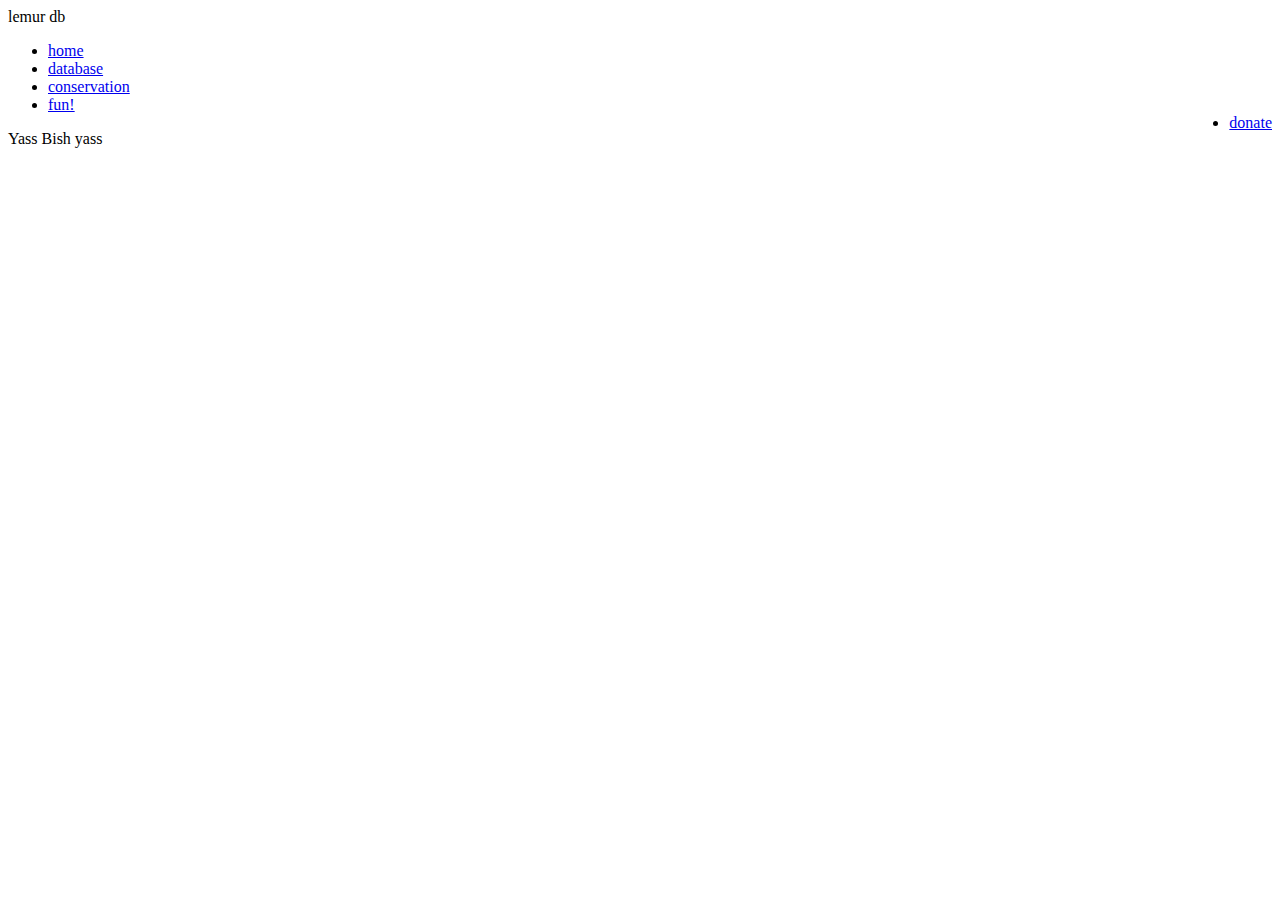
==== index.html @ 900bdab2 "yer" ====
<!DOCTYPE html>
<html>
<head>
<link rel="stylesheet" href="LemurDB.css">

<script type="text/javascript"></script>

</head>
<body>

<div id="maincontainer"> <!-- Main container Opened -->

<div id="headerarea"> <!-- Main container Opened -->


<div id="headercontainer"> <!-- header container Opened -->
<span id="mainheading">lemur db</span>
</div> <!-- header container closed -->


<div id="navbar"> <!-- navbar Opened -->
<ul>
  <li><a href="#home">home</a></li>
  <li><a href="#database">database</a></li>
  <li><a href="#conservation">conservation</a></li>
  <li><a href="#fun">fun!</a></li>
  <li style="float:right"><a class="donatetab" href="#donate">donate</a></li>
</ul>
</div> <!-- navbar  closed -->

<p></p>

</div> <!-- header area  closed -->

<div id="page"> <!-- page opened -->
<div id="pagecontent"> <!-- pagecontent opened -->
Yass Bish yass
</div> <!-- pagecontent closed -->
</div> <!-- page closed -->















</div> <!-- Main container closed -->

</body>
</html>
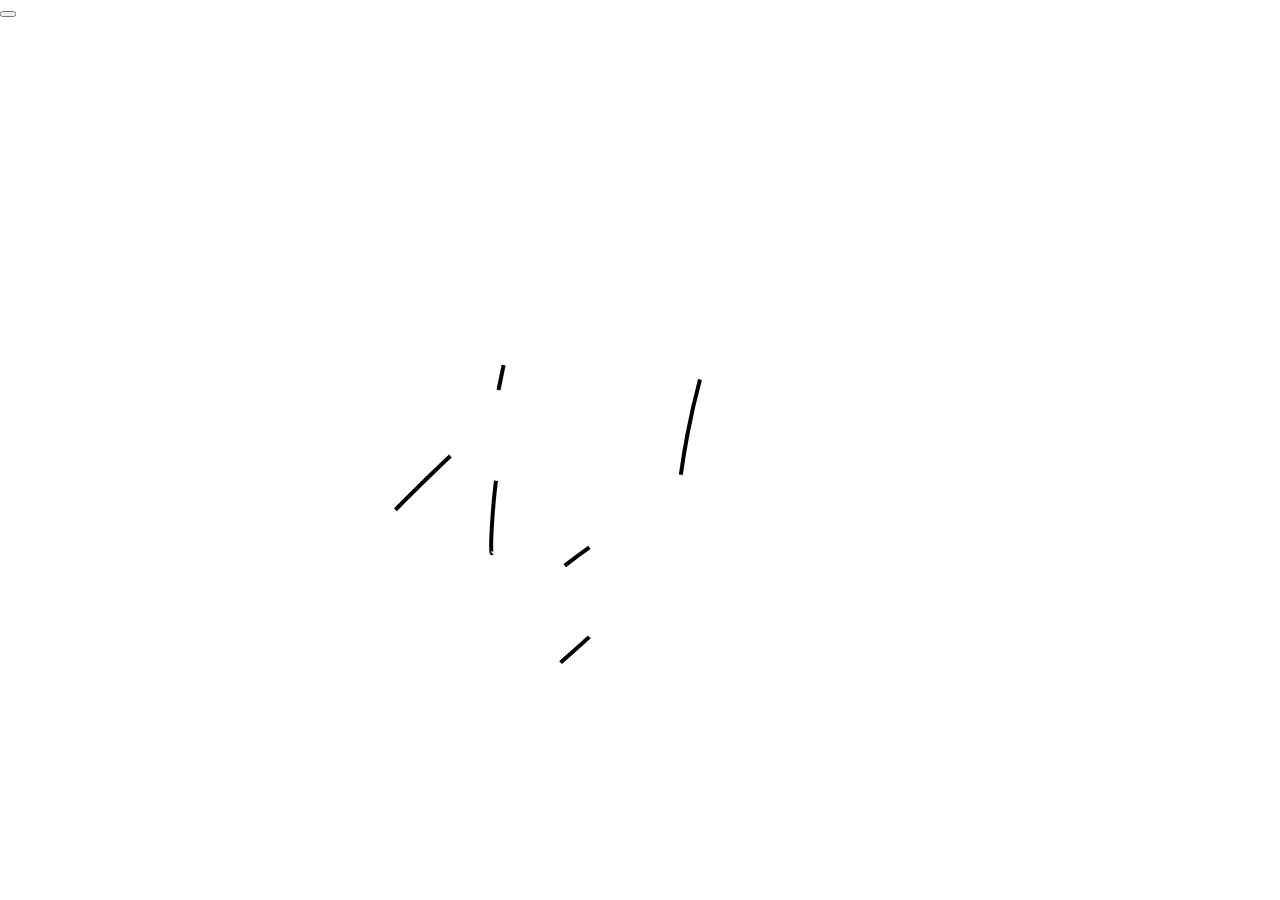
==== commit ab4d8d51: "NameChange" ====
--- a/index.html
+++ b/index.html
@@ -1,58 +1,93 @@
 <!DOCTYPE html>
 <html>
 <head>
-<link rel="stylesheet" href="LemurDB.css">
-
-<script type="text/javascript"></script>
-
+  <meta charset="UTF-8">
+  <title>Signature Animated</title>
+  <link rel="stylesheet" href="signatureanimate.css">
 </head>
 <body>
-
-<div id="maincontainer"> <!-- Main container Opened -->
-
-<div id="headerarea"> <!-- Main container Opened -->
+<svg id="sigsvg" version="1.1" id="Layer_1" xmlns="http://www.w3.org/2000/svg" xmlns:xlink="http://www.w3.org/1999/xlink" x="0px" y="0px"
+   width="800px" height="800px" viewBox="0 0 200 200" xml:space="preserve">
 
 
-<div id="headercontainer"> <!-- header container Opened -->
-<span id="mainheading">lemur db</span>
-</div> <!-- header container closed -->
+    <path d="M52.6,101.5c-11.6,10.8-33.7,33.8-33.2,33.9c0.6,0.2,11.1-6.6,16-10.9c35.2-30.9,75.3-55.7,116.3-78.3
+            c-5.9,2-11.6,4.8-16.8,8.4"/>
 
+    <path d="M65.9,78.8c-4.8,22.5-7.6,45.3-8.3,68.3c0.2-0.4,0.4-0.9,0.6-1.3"/>
 
-<div id="navbar"> <!-- navbar Opened -->
-<ul>
-  <li><a href="#home">home</a></li>
-  <li><a href="#database">database</a></li>
-  <li><a href="#conservation">conservation</a></li>
-  <li><a href="#fun">fun!</a></li>
-  <li style="float:right"><a class="donatetab" href="#donate">donate</a></li>
-</ul>
-</div> <!-- navbar  closed -->
+    <path d="M64,107.7c-0.8,6-1.6,18.1-1,18.1c0.6,0,3.2-12.6,3.6-12.6c0.4,0,0.6,6.1,1.3,6.1s4.2-6.8,7.1-9.5
+        c0.3-0.2,0.6-0.5,0.9-0.4c0.3,0,0.5,0.3,0.7,0.5c0.9,1.2,1.9,2.9,3.4,2.7c1.7-0.1,2.3-2.2,2.5-3.9c0.1-1.1-0.2-2.7-1.3-2.5
+        c-0.3,0-0.6,0.2-0.8,0.4c-1.2,1.2-1,3.5,0.4,4.5c1.4,1,8-1.8,9.2-3.4c1.2-1.6,2.6-11.7,3.6-18.8c0.3,6.7-0.2,13.5-1.5,20.1
+        c-0.6-1.7-4.6-4.6-3.9-6.3c0.6-1.6,5.9-2,7.4-2.9c0.7-0.4,1.7-0.8,2.4-0.3c0.7,0.5,0.8,1.5,0.9,2.4c0.1,2.4-0.8,7.6,0.2,7.1
+        s7.6-9.7,8.7-10.6s-3.3,21.6-2.8,55.1"/>
 
-<p></p>
+    <path d="M81.2,128.9c20.9-16.3,66.2-41.1,67.5-41.6c0.4-0.2-1.4-0.4-7.5,3.1"/>
 
-</div> <!-- header area  closed -->
+    <path d="M87.3,146.7c-0.5,0.7-17.5,15.3-1.5,2s70.1-42.9,72.1-43.2c2-0.2-0.9-2.4-5.6,3"/>
 
-<div id="page"> <!-- page opened -->
-<div id="pagecontent"> <!-- pagecontent opened -->
-Yass Bish yass
-</div> <!-- pagecontent closed -->
-</div> <!-- page closed -->
+    <path d="M115,82.4c-4.1,15.3-6.3,31-6.5,46.8c0,3,0.4,8.5,2.4,8.5c2,0,6.8-13.8,10.9-20.4c0.7-1.1,1.5-2.1,2.6-2.8
+        c1.6-0.9,3.6-0.9,5.4-0.8c2.2,0.1,4.6,0.1,6.2-1.6c0.9-0.9,1.1-2.3,0.5-3.4c-1-1.8-3.5-1.3-4.7,0.1c-1,1.2-1.4,2.8-1.7,4.4
+        c-0.2,1-0.4,2.3,0.5,3c0.6,0.5,1.4,0.5,2.1,0.2c2.8-1.2,1.9-5.4,4.2-7c-0.4,1.9,0.2,4.9,2.1,4.5c0.4-0.1,0.8-0.4,1.2-0.6
+        c1.6-1.3,2.6-3.3,4.2-4.6c3-2.4,7.2-2.1,11-2.7c8-1.3,15-7.6,16.9-15.5c0.3-1-0.1-2.1-1.1-2.6c-0.9-0.5-1.7,0.1-2.3,0.6
+        c-5.1,4.3-10.1,17.4-8.3,17.6c1.8,0.2,3.3-1.6,4.2-3.3c6.1-12.1,11.4-24.7,15.8-37.5c-4.8,11.8-9.7,24-9.5,36.7"/>
+
+</svg>
+
+<button>
 
 
 
+<script>
+function giveids() {
+    let x = document.getElementsByTagName("path");
+    for (i = 0; i < x.length; i++) { 
+    x[i].id = 'i'+i;
+}
+}
 
+giveids();
 
+var current_frame = 0; //set variables for a frame rate
+var total_frames = 500;
+var path = new Array(); //set arrays to store the values for each path and its respective length
+var length = new Array();
+var totlength = 0;
+for(var i=0; i<6;i++){
+    path[i] = document.getElementById('i'+i); //loop through each path
+    l = path[i].getTotalLength(); //find its length
+    length[i] = l; //store the length for each index in the length array
+    totlength += l;
+    path[i].style.strokeDasharray = l; //set the stroke dasharray
+    path[i].style.strokeDashoffset = l; //set the stroke dash offset to be just out of sight
+}
+var handle = 0; //var to locate point in animaton
+ 
+ 
+var draw = function() {
+   var progress = current_frame/total_frames;
+   if (progress > 1) {
+     window.cancelAnimationFrame(handle);
+   } else {
+     current_frame++;
+     for(var j=0; j<path.length;j++){
+         path[j].style.strokeDashoffset = Math.floor(length[j] * (1 - progress));
 
+     }
+     handle = window.requestAnimationFrame(draw);
+   }
+};
+draw();
 
+/*
+var rerun = function() {
+  var old = document.getElementsByTagName('div')[0];
+  old.parentNode.removeChild(old);
+  document.getElementsByTagName('body')[0].appendChild(myobj);
+  init();
+  draw();
+};
+*/
 
-
-
-
-
-
-
-
-</div> <!-- Main container closed -->
-
+</script>
 </body>
 </html>--- a/signatureanimate.css
+++ b/signatureanimate.css
@@ -0,0 +1,21 @@
+body {margin:0;}
+
+path {
+	stroke-width: 1;
+	stroke: #000000;
+	fill: none;
+}
+
+#sigsvg {
+  position: fixed;
+  left: 50%;
+  top: 50%;
+  transform: translate(-50%, -50%);
+}
+
+#btn {
+  position: fixed;
+  left: 50%;
+  top: 90%;
+  transform: translate(-50%, -50%);
+}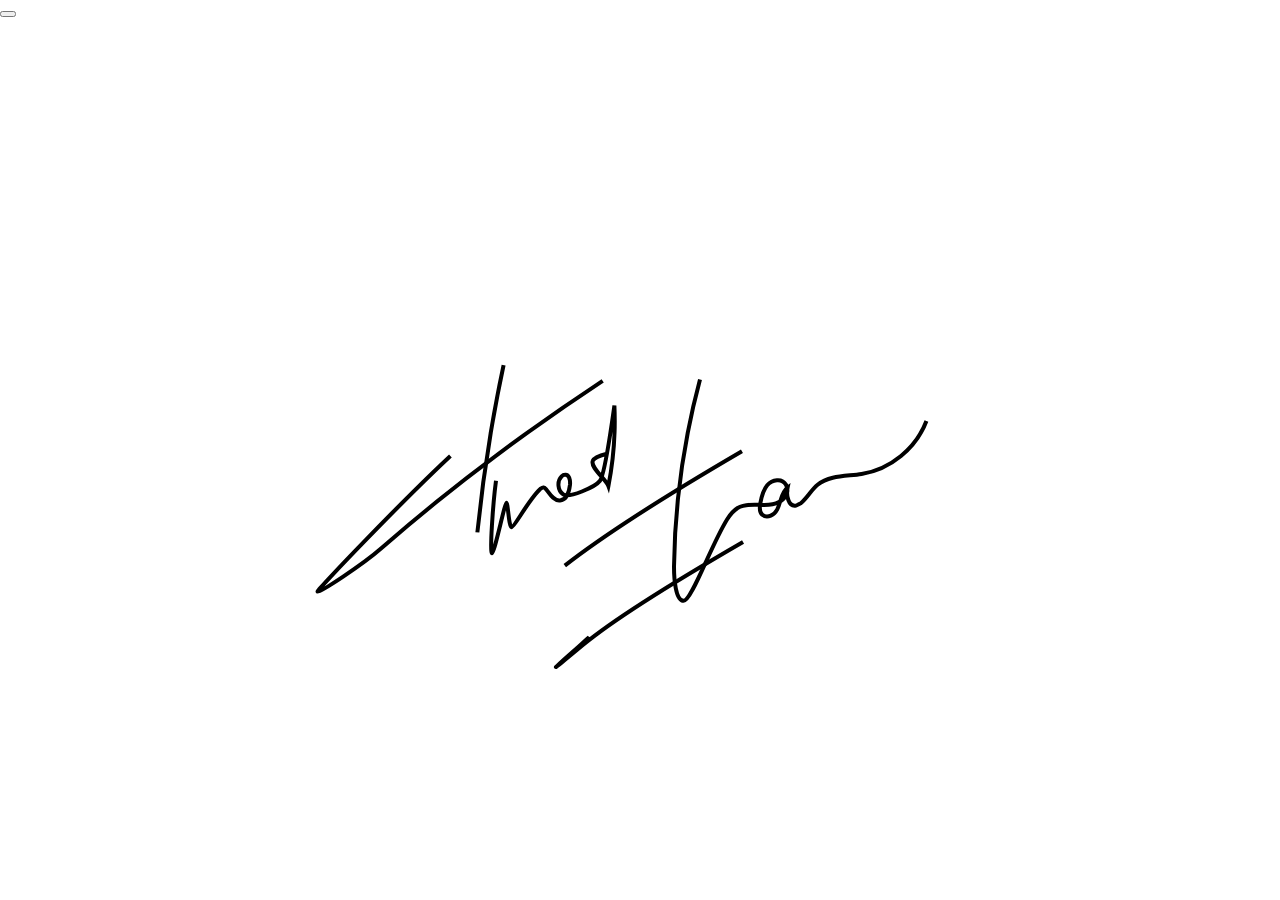
==== commit e29278f1: "New Vybz" ====
--- a/index.html
+++ b/index.html
@@ -48,7 +48,7 @@
 giveids();
 
 var current_frame = 0; //set variables for a frame rate
-var total_frames = 500;
+var total_frames = 70;
 var path = new Array(); //set arrays to store the values for each path and its respective length
 var length = new Array();
 var totlength = 0;
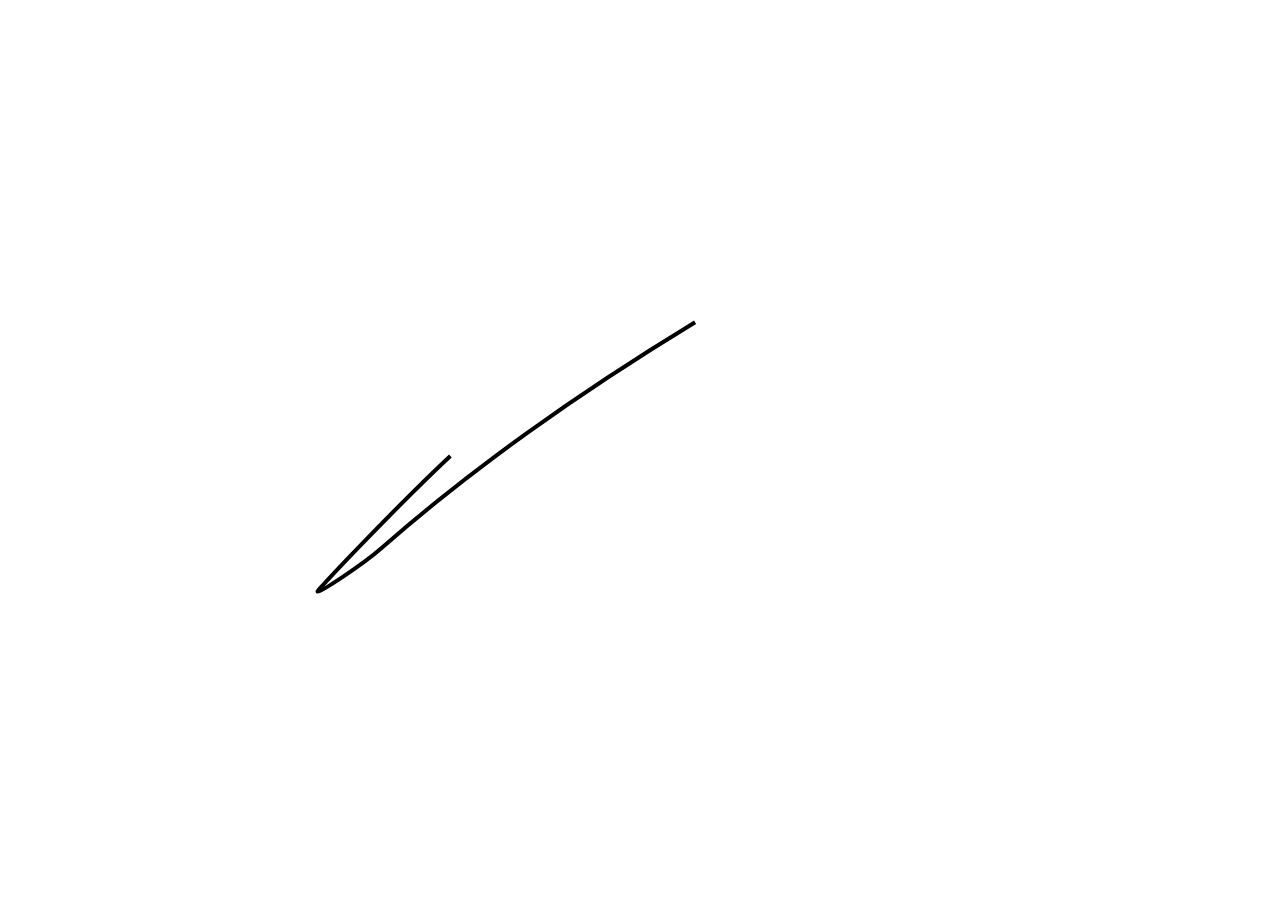
==== commit 8554bca2: "New version" ====
--- a/index.html
+++ b/index.html
@@ -2,7 +2,7 @@
 <html>
 <head>
   <meta charset="UTF-8">
-  <title>Signature Animated</title>
+  <title>Signature Animatediii</title>
   <link rel="stylesheet" href="signatureanimate.css">
 </head>
 <body>
@@ -33,8 +33,6 @@
 
 </svg>
 
-<button>
-
 
 
 <script>
@@ -47,47 +45,54 @@
 
 giveids();
 
+
 var current_frame = 0; //set variables for a frame rate
-var total_frames = 70;
+var frames_cumulative = 0;
+var total_frames = 250;
 var path = new Array(); //set arrays to store the values for each path and its respective length
 var length = new Array();
-var totlength = 0;
+var tot_length = 0;
 for(var i=0; i<6;i++){
     path[i] = document.getElementById('i'+i); //loop through each path
     l = path[i].getTotalLength(); //find its length
     length[i] = l; //store the length for each index in the length array
-    totlength += l;
+    tot_length += l;
     path[i].style.strokeDasharray = l; //set the stroke dasharray
     path[i].style.strokeDashoffset = l; //set the stroke dash offset to be just out of sight
 }
+
+for(var j=0; j<6;j++){
+    path[j].proportion = length[j]/tot_length;
+ }
+
 var handle = 0; //var to locate point in animaton
- 
+
+var k=0; 
  
 var draw = function() {
-   var progress = current_frame/total_frames;
-   if (progress > 1) {
+
+   pathprogress = current_frame/(path[k].proportion * total_frames);
+   progress = frames_cumulative/total_frames;
+   //frames_cumulative > total_frames
+   if (length[5] == path[5].style.strokeDashoffset) {
      window.cancelAnimationFrame(handle);
    } else {
-     current_frame++;
-     for(var j=0; j<path.length;j++){
-         path[j].style.strokeDashoffset = Math.floor(length[j] * (1 - progress));
+         current_frame++;
+         path[k].style.strokeDashoffset = (length[k] * (1 - pathprogress));
+         frames_cumulative++;
 
-     }
-     handle = window.requestAnimationFrame(draw);
+      if (pathprogress > 1){ 
+      path[k].style.strokeDashoffset = 0;
+      k++; 
+      current_frame = 0;
+    }
+
+
+    handle = window.requestAnimationFrame(draw);
    }
 };
 draw();
 
-/*
-var rerun = function() {
-  var old = document.getElementsByTagName('div')[0];
-  old.parentNode.removeChild(old);
-  document.getElementsByTagName('body')[0].appendChild(myobj);
-  init();
-  draw();
-};
-*/
-
 </script>
 </body>
 </html>